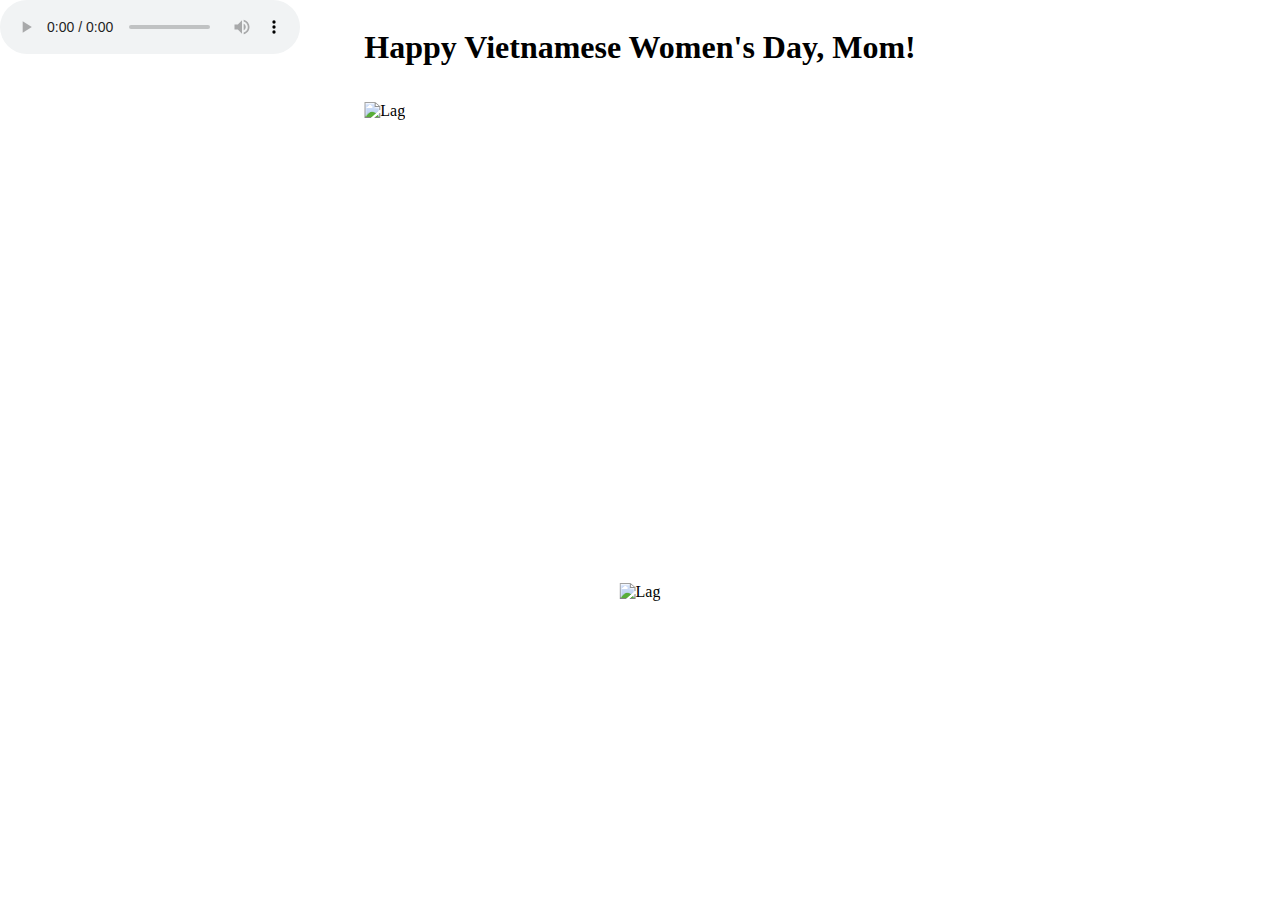
==== index.html @ f1dc240d "Add files via upload" ====
<!DOCTYPE html>
<html>
    <head>
    <title>20/10</title>
<meta charset="utf-8">
<link rel="stylesheet" href="style.css">

    </head>

<body>
    <div class="header">
        <div class="header-content">
            <h1>Happy Vietnamese Women's Day, Mom!</h1><br>
             <br>
            <img class="img-format" src= "image/Screenshot 2023-10-20 091414.png" alt="Lag" width="600" height="400">

        </div>
    <audio controls autoplay>
        <source src="sound/Nhat-Ky-Cua-Me-Hien-Thuc.mp3" type="audio/mpeg">
    </audio>
        
    </div>

    <div class="footer">
        <div class="footer-content">
            <img src= "https://www.wordsjustforyou.com/wp-content/uploads/2023/03/Beautiful-Happy-Womens-Day-Mom-Gif-wj4u%C2%A9777050323.gif" alt="Lag" width="600" height="400">
        </div>
    </div>

    
    
    
</html>
---- style.css ----
*{
    margin: 0;
    padding: 0;
}
.header{
    width: 100%;
    height: 100%;
    position: relative;
}
.header-content{
    position: absolute;
    top: 50%;
    left: 50%;
    transform:  translateX(-50%);
}
.footer{
     width: 100%; 
    height: 700px;
    position: relative;
}
.footer-content{
    position: absolute;
    top: 75%;
    left: 50%;
    transform:  translateX(-50%);
}
body {
    background-image: url('https://giffiles.alphacoders.com/853/85393.gif'); /* Đường dẫn tới hình nền */
    background-size: cover; /* Hình nền sẽ được kéo căng để phù hợp với kích thước của trang */
    background-repeat: no-repeat; /* Không lặp lại hình nền */
    background-attachment: fixed; /* Hình nền cố định, không di chuyển khi trang cuộn */
}
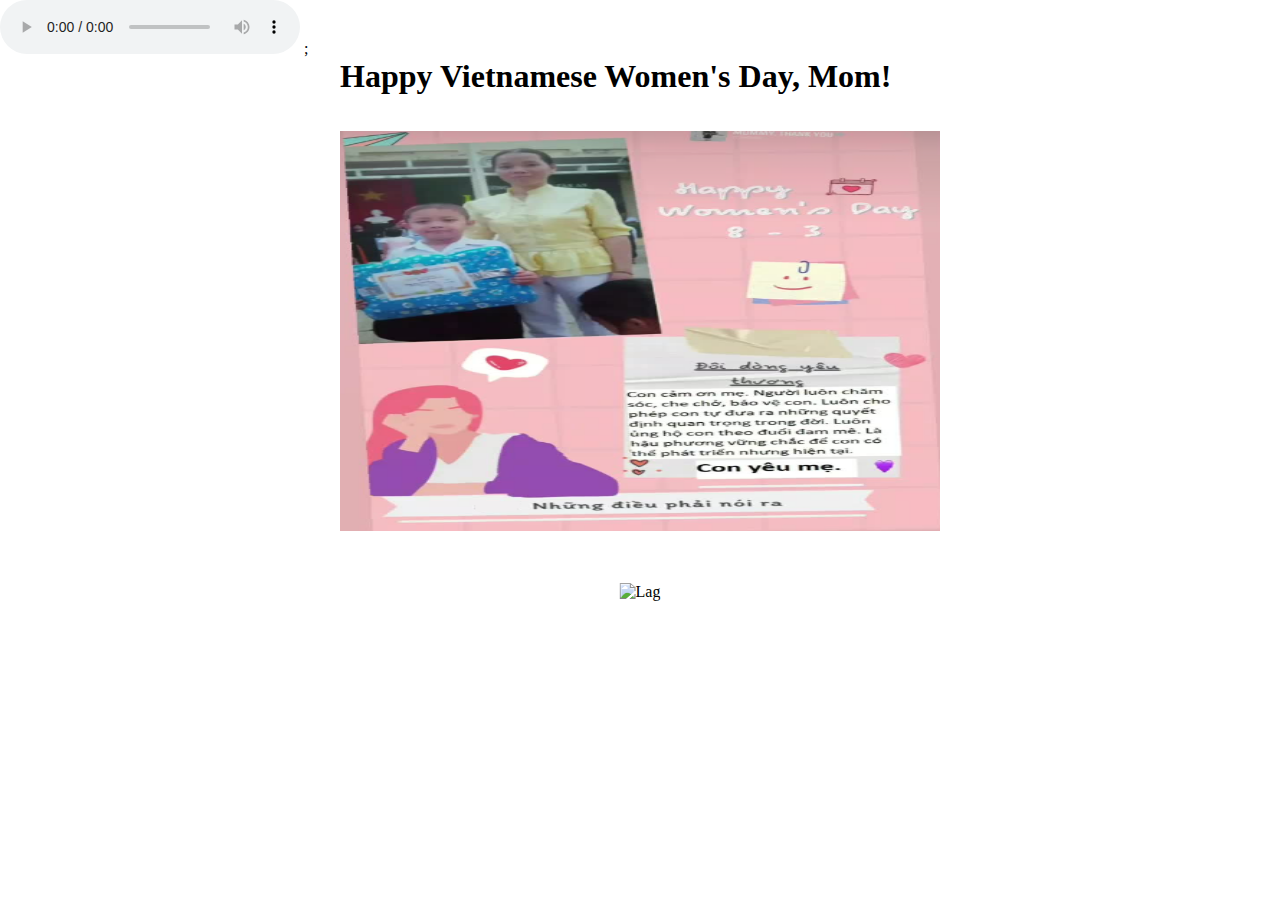
==== commit 09753400: "Update" ====
--- a/index.html
+++ b/index.html
@@ -8,6 +8,14 @@
     </head>
 
 <body>
+    <audio controls autoplay loop preload="auto">
+        <source src="Sound/Nhat-Ky-Cua-Me-Hien-Thuc.mp3" type="audio/mp3" />
+      </audio>
+      <script>
+        var audio = document.getElementById("audioID");
+        audio.autoplay = true;
+      </script>
+      ;
     <div class="header">
         <div class="header-content">
             <h1>Happy Vietnamese Women's Day, Mom!</h1><br>
@@ -15,9 +23,6 @@
             <img class="img-format" src= "image/Screenshot 2023-10-20 091414.png" alt="Lag" width="600" height="400">
 
         </div>
-    <audio controls autoplay>
-        <source src="sound/Nhat-Ky-Cua-Me-Hien-Thuc.mp3" type="audio/mpeg">
-    </audio>
         
     </div>
 
@@ -30,4 +35,4 @@
     
     
     
-</html>+</html>
